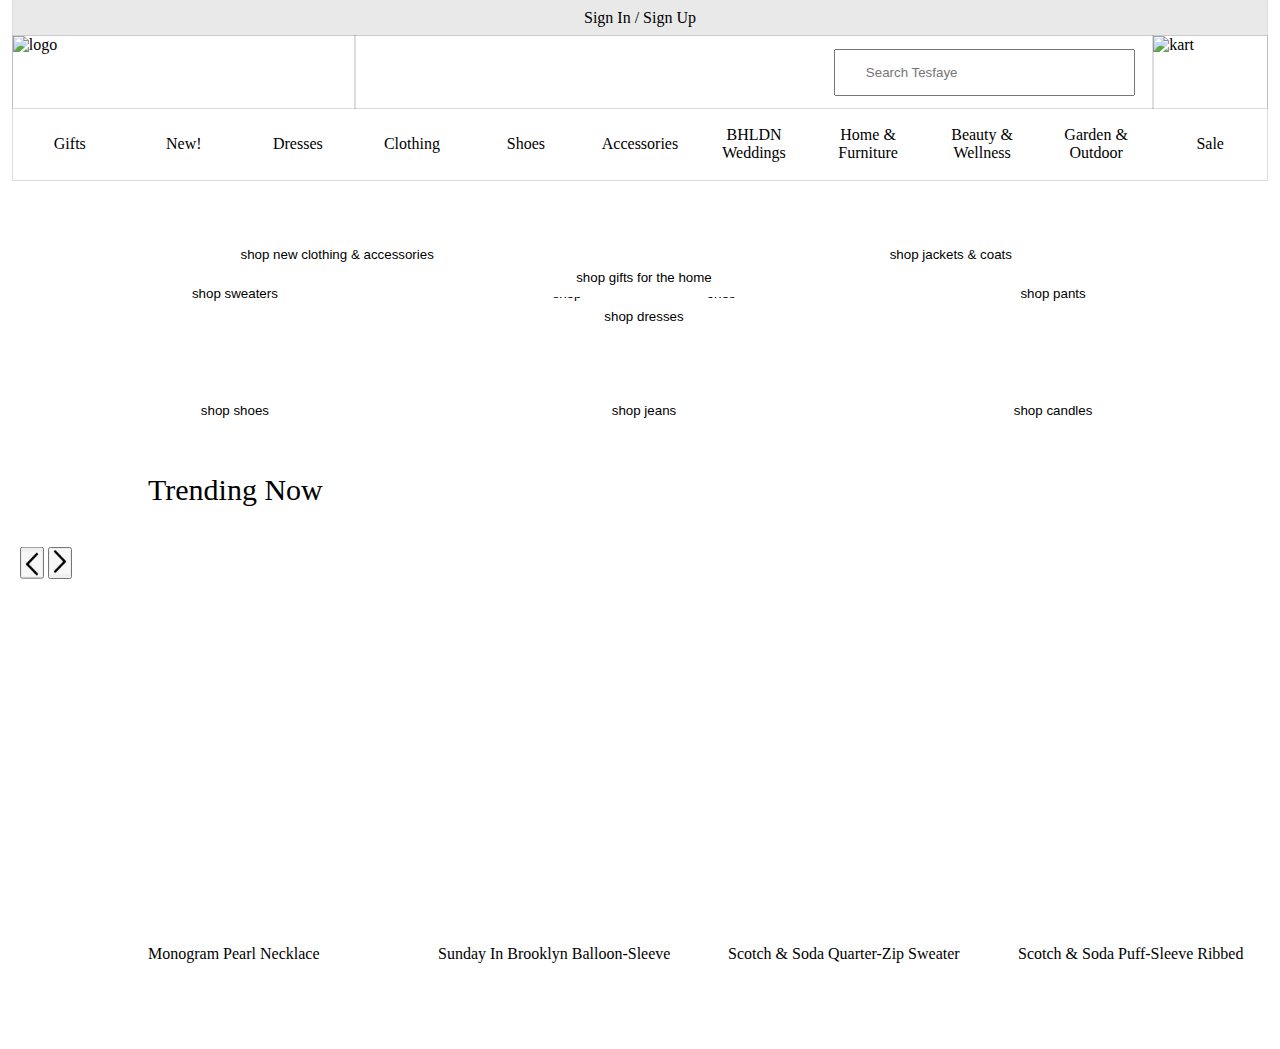
==== index.html @ 13584d9b "Merge pull request #12 from Jishnuraj2001/day-2" ====
<!DOCTYPE html>
<html lang="en">
<head>
    <meta charset="UTF-8">
    <meta http-equiv="X-UA-Compatible" content="IE=edge">
    <meta name="viewport" content="width=device-width, initial-scale=1.0">
    <title>Tesfaye</title>
    <link rel="stylesheet" href="index.css">
</head>
<body>
    <div id="navbar">
        <div>
            <a href="">Sign In / Sign Up</a>
        </div>
        <div>
            <img width="100%" height="100%" src="https://drive.google.com/uc?export=view&id=1G1eBAAX1n5IZB420rXUl9thFsPp1Zklp" alt="logo">
        </div>
        <div>
                <input type="text" placeholder="Search Tesfaye">
        </div>
        <div>
            <img width="100%" height="100%" src="https://media.istockphoto.com/id/868482206/vector/shopping-bag-icon.jpg?s=612x612&w=0&k=20&c=R2O9rX1HxPkz3pvzRe2T0nY0Ko_SECNloAWm6AMk8n4=" alt="kart">
        </div>
        <div>
            <a href="">Gifts</a>
        </div>
        <div>
            <a href="">New!</a>
        </div>
        <div>
            <a href="">Dresses</a>
        </div>
        <div>
            <a href="">Clothing</a>
        </div>
        <div>
            <a href="">Shoes</a>
        </div>
        <div>
            <a href="">Accessories</a>
        </div>
        <div>
            <a href="">BHLDN Weddings</a>
        </div>
        <div>
            <a href="">Home & Furniture</a>
        </div>
        <div>
            <a href="">Beauty & Wellness</a>
        </div>
        <div>
            <a href="">Garden & Outdoor</a>
        </div>
        <div>
            <a href="">Sale</a>
        </div>
    </div>

    <div id="set1">
        <div>
            <img width="100%" src="https://images.ctfassets.net/5de70he6op10/66gBHQY9rlKtf5IItLdMCa/eb48274717871eb64ba75900e042218f/LS_M0_Banner_a.jpg?w=630&q=80&fm=webp" alt="">
        </div>
        <div>
            <img width="100%" src="https://images.ctfassets.net/5de70he6op10/7FtJ5t3fiV8RM8Q80ufmqS/4b8d59935ecd871b8f0b1055665bbe09/LS_M0_Banner_b.jpg?w=630&q=80&fm=webp" alt="">
        </div>
        <div>
            <img width="100%" src="https://images.ctfassets.net/5de70he6op10/6Rg6bbVw5EcY8ZFGylD3Lt/52e96081fac4772cbd0e5aabda58219a/LS_M0_Banner_c.jpg?w=630&q=80&fm=webp" alt="">
        </div>
        <div>
            <img width="100%" src="https://images.ctfassets.net/5de70he6op10/2jP2GsJVfSqC66yrxJJPOX/a4b3ecfc7c2a6de75aa10b764c9cfe9f/LS_M0_Banner_d.jpg?w=630&q=80&fm=webp" alt="">
        </div>
    </div>

    <div id="set2">
        <div>
            <img width="100%" src="https://images.ctfassets.net/5de70he6op10/iMM14RuhLCVUGYVmrKvc9/b97a6a1d371ca72bbc1ae9aaf4a11f26/LS_M1a.jpg?w=1302&q=80&fm=webp" alt="">
            <button>shop new clothing & accessories</button>
        </div>
        <div>
            <img width="100%" src="https://images.ctfassets.net/5de70he6op10/6pgHrENVmjeLfmWwwGZuiG/7087546a3b3529f4de0de0ccedca384e/LS_M1b.jpg?w=1302&q=80&fm=webp" alt="">
            <button>shop jackets & coats</button>
        </div>
    </div>

    <div id="set3">
        <div>
            <img width="100%" src="https://images.ctfassets.net/5de70he6op10/3w8rGkLqypJyMI94W5jAz6/b1a47476e9fa52841b06bcbf50e8c337/LS_M2a.jpg?w=856&q=80&fm=webp" alt="">
            <button>shop sweaters</button>
        </div>
        <div>
            <img width="100%" src="https://images.ctfassets.net/5de70he6op10/4dc0UZzh9jWMuJPdVGcr2v/8a7ace4023132337f5e9a81d4ac819f4/LS_M2b.jpg?w=856&q=80&fm=webp" alt="">
            <button>shop cold-weather accessories</button>
        </div>
        <div>
            <img width="100%" src="https://images.ctfassets.net/5de70he6op10/28WqNdcNbssmLjzWncssjE/a9ef1a745783404fb8f054796735b3b1/LS_M2c.jpg?w=856&q=80&fm=webp" alt="">
            <button>shop pants</button>
        </div>
    </div>

    <div id="set4">
        <img width="100%" src="https://images.ctfassets.net/5de70he6op10/sElVOkh1LlYRV8lFchscj/3fa66885dac24294a26ad182591b8639/ALiving_HPG_LS_01-1.jpg?w=2640&q=80&fm=webp" alt="">
        <button>shop gifts for the home</button>
    </div>

    <div id="set5">
        <img width="100%" src="https://images.ctfassets.net/5de70he6op10/6YcDf5MI12J4gw9cOaz9WP/70f858a9574c2e0ff43b2b7bdc6e61af/LS_M4.jpg?w=2641&q=80&fm=webp" alt="">
        <button>shop dresses</button>
    </div>


    <div id="set6">
        <div>
            <img width="100%" src="https://images.ctfassets.net/5de70he6op10/1tvJoT22ik3nvINpJ5aFDI/232f2d65245506153bed409796be797a/RR_Shoes.jpg?w=856&q=80&fm=webp" alt="">
            <button>shop shoes</button>
        </div>
        <div>
            <img width="100%" src="https://images.ctfassets.net/5de70he6op10/598MH2NP5s3cLDQ8UiNbSG/d1668680dd51f4addac5834086b03d64/RR_Jeans.jpg?w=856&q=80&fm=webp" alt="">
            <button>shop jeans</button>
        </div>
        <div>
            <img width="100%" src="https://images.ctfassets.net/5de70he6op10/6gih0n8sL6Nei296yMBw1g/8b3197b8943cd443c792f1d6458b3007/RR_Candles.jpg?w=856&q=80&fm=webp" alt="">
            <button>shop candles</button>
        </div>
    </div>






    <section class="product">
        <h2 class="product-category">Trending Now</h2>
        <button class="pre-btn"><img width="20px" src="[data-uri]" alt=""></button>
        <button class="nxt-btn"><img width="20px" src="[data-uri]" alt=""></button>

        <div class="product-box">
            <div class="product-card">
                <div class="product-image">
                    <img src="https://images.urbndata.com/is/image/Anthropologie/80283526_901_b10?$an-category$&qlt=80&fit=constrain" alt="">
                </div>
                <div class="product-info">
                    <p class="product-des">Monogram Pearl Necklace</p>
                </div>
            </div>
            <div class="product-card">
                <div class="product-image">
                    <img src="https://images.urbndata.com/is/image/Anthropologie/4130257230059_001_b2?$an-category$&qlt=80&fit=constrain" alt="">
                </div>
                <div class="product-info">
                    <p class="product-des">Sunday in Brooklyn Balloon-Sleeve Mini Dress</p>
                </div>
            </div>
            <div class="product-card">
                <div class="product-image">
                    <img src="https://images.urbndata.com/is/image/Anthropologie/4114218810053_066_b2?$an-category$&qlt=80&fit=constrain" alt="">
                </div>
                <div class="product-info">
                    <p class="product-des">Scotch & Soda Quarter-Zip Sweater</p>
                </div>
            </div>
            <div class="product-card">
                <div class="product-image">
                    <img src="https://images.urbndata.com/is/image/Anthropologie/4114218810054_081_b2?$an-category$&qlt=80&fit=constrain" alt="">
                </div>
                <div class="product-info">
                    <p class="product-des">Scotch & Soda Puff-Sleeve Ribbed Sweater</p>
                </div>
            </div>
            <div class="product-card">
                <div class="product-image">
                    <img src="https://images.urbndata.com/is/image/Anthropologie/57064271_001_b2?$a15-pdp-detail-shot$&fit=constrain&fmt=webp&qlt=80&wid=720" class="product-thumb" alt="">
                </div>
                <div class="product-info">
                    <p class="product-des">Veja V-10 Sneakers</p>
                </div>
            </div>
            <div class="product-card">
                <div class="product-image">
                    <img src="https://images.urbndata.com/is/image/Anthropologie/37405149_005_b?$a15-pdp-detail-shot$&fit=constrain&fmt=webp&qlt=80&wid=720" class="product-thumb" alt="">
                </div>
                <div class="product-info">
                    <p class="product-des">Outremer Mini Eau De Toilette</p>
                </div>
            </div>
            <div class="product-card">
                <div class="product-image">
                    <img src="https://images.urbndata.com/is/image/Anthropologie/55096762_070_a?$a15-pdp-detail-shot$&fit=constrain&fmt=webp&qlt=80&wid=720" class="product-thumb" alt="">
                </div>
                <div class="product-info">
                    <p class="product-des">Astria Hairpin Set</p>
                </div>
            </div>
            <div class="product-card">
                <div class="product-image">
                    <img src="https://images.urbndata.com/is/image/Anthropologie/68711159_070_b2?$a15-pdp-detail-shot$&fit=constrain&fmt=webp&qlt=80&wid=720" class="product-thumb" alt="">
                </div>
                <div class="product-info">
                    <p class="product-des">Zhuu Beaded and Pearl Tassel Bag</p>
                </div>
            </div>
            <div class="product-card">
                <div class="product-image">
                    <img src="https://images.urbndata.com/is/image/Anthropologie/4111929840001_041_b14?$a15-pdp-detail-shot$&fit=constrain&fmt=webp&qlt=80&wid=720" class="product-thumb" alt="">
                </div>
                <div class="product-info">
                    <p class="product-des">Favorite Daughter Collegiate Sweatshirt</p>
                </div>
            </div>
            <div class="product-card">
                <div class="product-image">
                    <img src="https://images.urbndata.com/is/image/Anthropologie/4130572540020_066_b?$a15-pdp-detail-shot$&fit=constrain&fmt=webp&qlt=80&wid=720" class="product-thumb" alt="">
                </div>
                <div class="product-info">
                    <p class="product-des">Maeve Organza Bow-Neck Mini Dress</p>
                </div>
            </div>
        </div>

        
    </section>







    
</body>
</html>
<script src="index.js"></script>
---- index.css ----
*{
    margin:0px;
    padding:0px;
}


/* navbar styling part ----------------------------------------------------------------------------------*/

#navbar{
    width:98vw;
    height:180px;
    border:none;
    box-shadow: rgba(0, 0, 0, 0.02) 0px 1px 3px 0px, rgba(27, 31, 35, 0.15) 0px 0px 0px 1px;
    margin:auto;
    display:grid;
    grid-template-columns:repeat(11,1fr);
    grid-template-rows: repeat(5,1fr);
}
#navbar>div{
    border:none;
    display: flex;
    flex-wrap: wrap;
    align-content: center;
    
    
}
#navbar>div:nth-child(1){
    grid-column-start: 1;
    grid-column-end: 12;
    grid-row-start: 1;
    grid-row-end: 2;
    background-color:rgb(233, 233, 233);
   display: flex;
   justify-content: end;
}
#navbar>div:nth-child(2){
    grid-column-start: 1;
    grid-column-end: 4;
    grid-row-start: 2;
    grid-row-end: 4;
    box-shadow: rgba(0, 0, 0, 0.02) 0px 1px 3px 0px, rgba(27, 31, 35, 0.15) 0px 0px 0px 1px;
}


#navbar>div:nth-child(3){
    grid-column-start: 4;
    grid-column-end: 11;
    grid-row-start: 2;
    grid-row-end: 4;
    box-shadow: rgba(0, 0, 0, 0.02) 0px 1px 3px 0px, rgba(27, 31, 35, 0.15) 0px 0px 0px 1px;
}
#navbar>div:nth-child(4){
    grid-column-start: 11;
    grid-column-end: 12;
    grid-row-start: 2;
    grid-row-end: 4;
    box-shadow: rgba(0, 0, 0, 0.02) 0px 1px 3px 0px, rgba(27, 31, 35, 0.15) 0px 0px 0px 1px;
}
#navbar>div:nth-child(5){
    grid-column-start: 1;
    grid-column-end: 2;
    grid-row-start: 4;
    grid-row-end: 6;
}
#navbar>div:nth-child(6){
    grid-column-start: 2;
    grid-column-end: 3;
    grid-row-start: 4;
    grid-row-end: 6;
}
#navbar>div:nth-child(7){
    grid-column-start: 3;
    grid-column-end: 4;
    grid-row-start: 4;
    grid-row-end: 6;
}
#navbar>div:nth-child(8){
    grid-column-start: 4;
    grid-column-end: 5;
    grid-row-start: 4;
    grid-row-end: 6;
}
#navbar>div:nth-child(9){
    grid-column-start: 5;
    grid-column-end: 6;
    grid-row-start: 4;
    grid-row-end: 6;
}
#navbar>div:nth-child(10){
    grid-column-start: 6;
    grid-column-end: 7;
    grid-row-start: 4;
    grid-row-end: 6;
}
#navbar>div:nth-child(11){
    grid-column-start: 7;
    grid-column-end: 8;
    grid-row-start: 4;
    grid-row-end: 6;
}
#navbar>div:nth-child(12){
    grid-column-start: 8;
    grid-column-end: 9;
    grid-row-start: 4;
    grid-row-end: 6;
}
#navbar>div:nth-child(13){
    grid-column-start: 9;
    grid-column-end: 10;
    grid-row-start: 4;
    grid-row-end: 6;
}
#navbar>div:nth-child(14){
    grid-column-start: 10;
    grid-column-end: 11;
    grid-row-start: 4;
    grid-row-end: 6;
}
#navbar>div:nth-child(15){
    grid-column-start: 11;
    grid-column-end: 12;
    grid-row-start: 4;
    grid-row-end: 6;
}

#navbar>div>a{
   margin:auto;
    text-align: center;  
    color:black;
    text-decoration: none;
}
#navbar>div>a:hover{
    color:rgb(231, 114, 114);
}

#navbar>div>input{
    padding:14px 30px;
    padding-right:90px;
    margin-left: 60%;
}


/* body part---------------------------------------------------------*/
#set1{
    width:94vw;
    height:auto;
    margin:30px auto;
    display:flex;
    justify-content: space-between;

}
#set1>div{
    width:24%;
}

#set2{
    width:94vw;
    margin:auto;
    height:auto;
    display:flex;
    justify-content: space-between;

}
#set2>div{
    width:49%;
}

#set2>div>button{
    position: relative;
    top: -10%;
    left: 50%;
    transform: translate(-50%, -50%);
    background-color: white;
    color: black;
    padding: 12px 24px;
    border: none;
    cursor: pointer;
  }

  #set3{
    width:94vw;
    margin:auto;
    height:auto;
    display:flex;
    justify-content: space-between;
}
#set3>div{
    width:32%;
}
#set3>div>button{
    position: relative;
    top: -10%;
    left: 50%;
    transform: translate(-50%, -50%);
    background-color: white;
    color: black;
    padding: 12px 24px;
    border: none;
    cursor: pointer;
  }

  #set4{
    width:94vw;
    margin:auto;
    height:auto;
  }
  #set4>button{
    position:relative;
    top:  10%;
    left: 50%;
    transform: translate(-50%, -200%);
    background-color: white;
    color: black;
    padding: 12px 24px;
    border: none;
    cursor: pointer;
  }

  #set5{
    width:94vw;
    margin:auto;
    height:auto;
  }
  #set5>button{
    position:relative;
    top:  10%;
    left: 50%;
    transform: translate(-50%, -200%);
    background-color: white;
    color: black;
    padding: 12px 24px;
    border: none;
    cursor: pointer;
  }


  #set6{
    width:94vw;
    margin:auto;
    height:auto;
    display:flex;
    justify-content: space-between;
}
#set6>div{
    width:32%;
}
#set6>div>button{
    position: relative;
    top: -10%;
    left: 50%; 
    transform: translate(-50%, -50%);
    background-color: white;
    color: black;
    padding: 12px 24px;
    border: none;
    cursor: pointer;
  }




.product{
    position:relative;
    overflow:hidden;
    padding:20px;
}
.product-category{
    padding:0 10vw;
    font-size:30px;
    font-weight:500;
    margin-bottom: 40px;
    text-transform: capitalize;
}
.product-box{
    padding:0 10vw;
    display:flex;
    overflow-x: auto;
    scroll-behavior: smooth;
}
.product-box::-webkit-scrollbar{
    display:none;
}
.product-card{
    flex:0 0 auto;
    width:250px;
    height:450px;
    margin-right: 40px;
}

.product-image{
    position:relative;
    width:100%;
    height:350px;
    overflow:hidden;
}
.product-thumb{
    width:100%;
    height:100%;
    object-fit: cover;
}
.product-info{
    width:100%;
    height:100%;
    padding-top:10px;
}
.product-des{
    width:100%;
    height:20px;
    line-height:20px;
    overflow:hidden;
    /* opacity:0.5; */
    text-transform: capitalize;
    margin:5px 0;
}
pre-btn,nxt-btn{
    border:none;
    width:10vw;
    height:100%;
    position:absolute;
    top:0;
    display: flex;
    justify-content:center;
    align-items: center;
    cursor:pointer;
    z-index: 9;
}
.pre-btn{
    left:0;
    transform: rotate(180deg);
}
.nxt-btn{
    right:0;

}
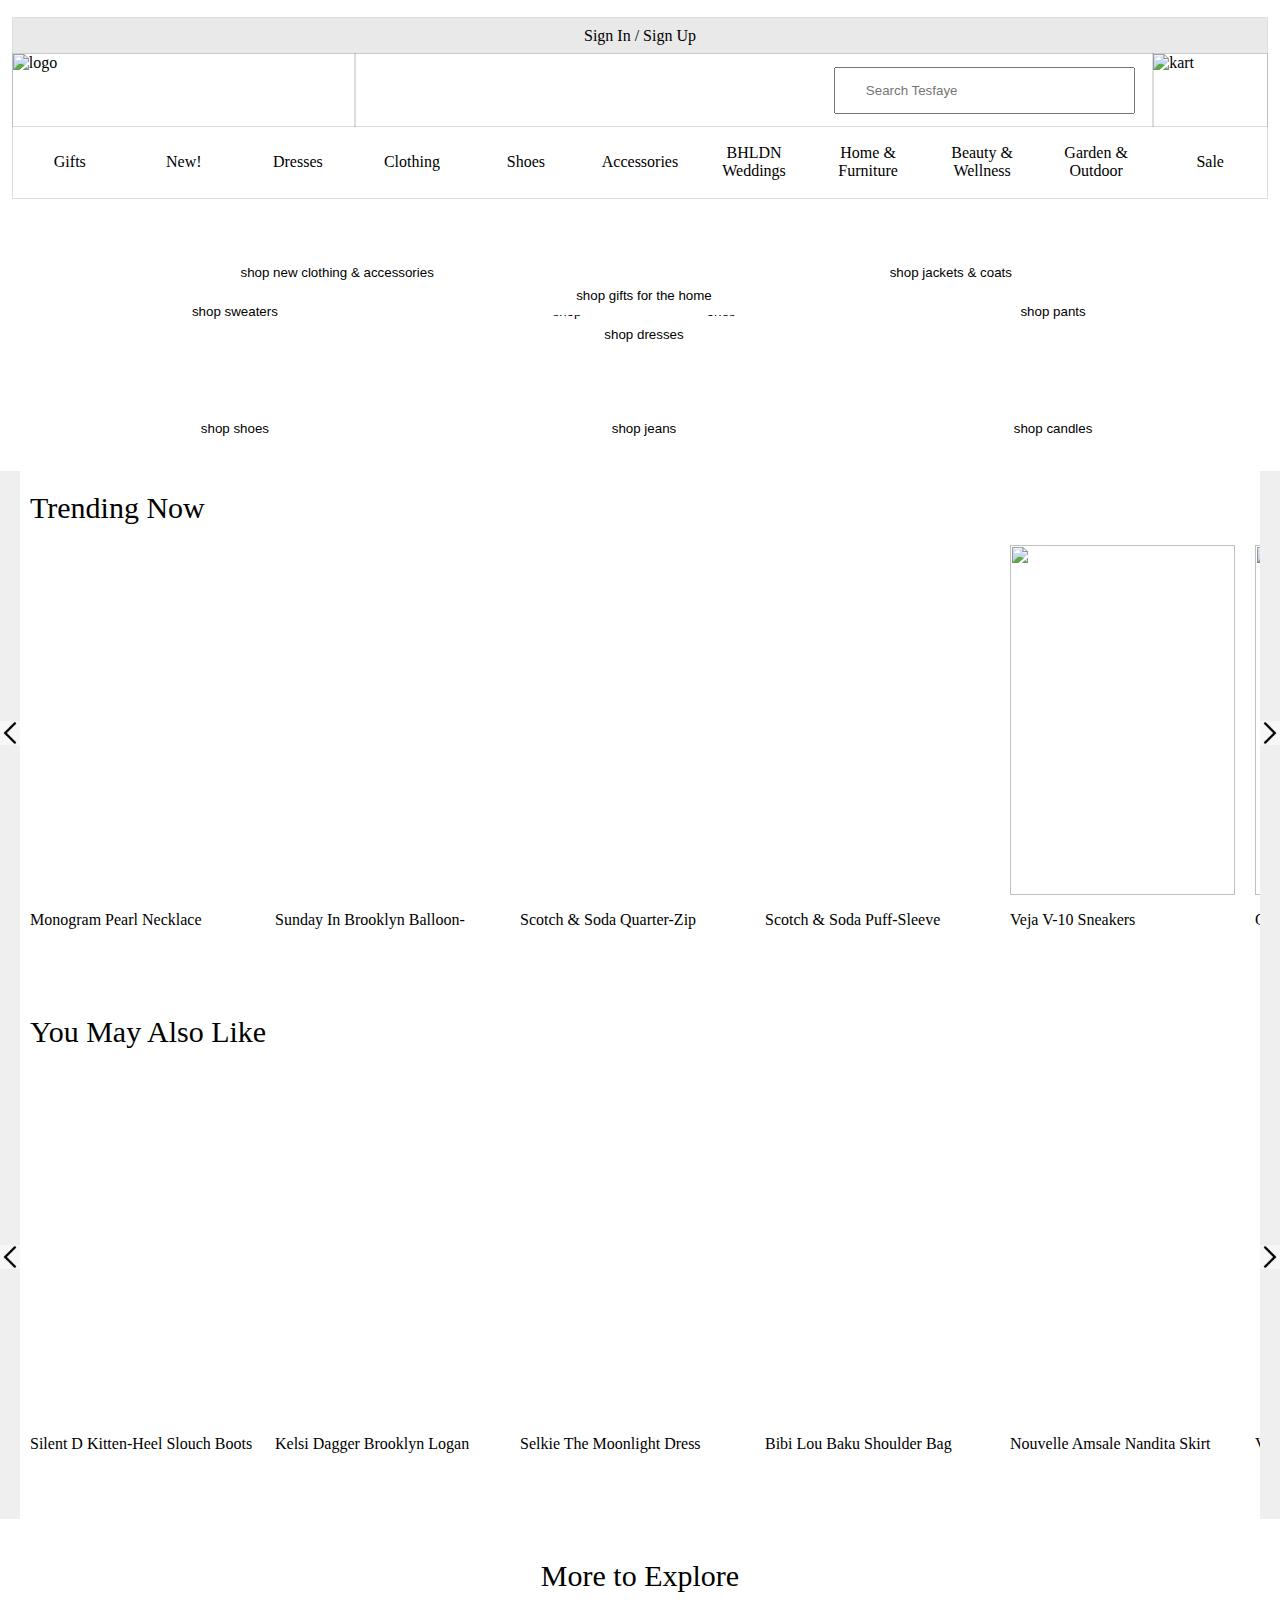
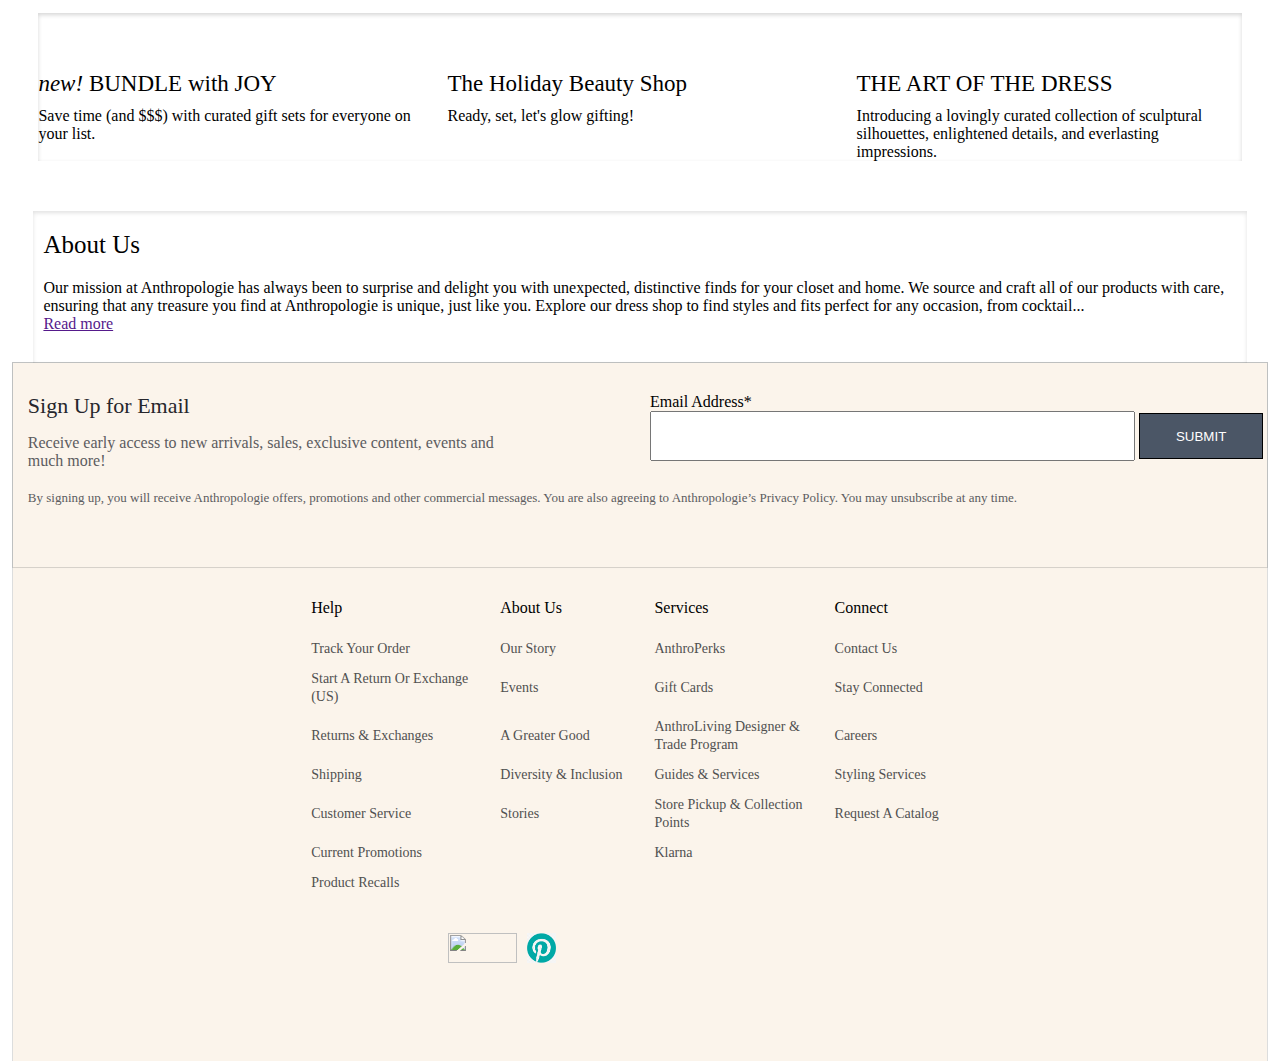
==== commit f476184e: "Merge pull request #14 from Jishnuraj2001/day-4" ====
--- a/index.html
+++ b/index.html
@@ -8,6 +8,11 @@
     <link rel="stylesheet" href="index.css">
 </head>
 <body>
+    <div id="toplongimg">
+        <a href=""><img width="100%" src="https://images.ctfassets.net/5de70he6op10/73vpJWzKmWO1fT2HwJ3p4B/37ec341ff71bacf6a5e4c2077953f765/Nov22_30Off_SOS_PrimaryBanner_LS_ThisWeekendOnly.jpg" alt=""></a>
+    </div>
+
+
     <div id="navbar">
         <div>
             <a href="">Sign In / Sign Up</a>
@@ -21,40 +26,466 @@
         <div>
             <img width="100%" height="100%" src="https://media.istockphoto.com/id/868482206/vector/shopping-bag-icon.jpg?s=612x612&w=0&k=20&c=R2O9rX1HxPkz3pvzRe2T0nY0Ko_SECNloAWm6AMk8n4=" alt="kart">
         </div>
-        <div>
-            <a href="">Gifts</a>
-        </div>
-        <div>
-            <a href="">New!</a>
-        </div>
-        <div>
-            <a href="">Dresses</a>
-        </div>
-        <div>
-            <a href="">Clothing</a>
-        </div>
-        <div>
-            <a href="">Shoes</a>
-        </div>
-        <div>
-            <a href="">Accessories</a>
-        </div>
-        <div>
-            <a href="">BHLDN Weddings</a>
-        </div>
-        <div>
-            <a href="">Home & Furniture</a>
-        </div>
-        <div>
-            <a href="">Beauty & Wellness</a>
-        </div>
-        <div>
-            <a href="">Garden & Outdoor</a>
-        </div>
-        <div>
-            <a href="">Sale</a>
-        </div>
-    </div>
+
+        <div class="displaytable">
+            <a href="dress.html">Gifts</a>
+            <div class="table-sub">
+              <table>
+                <thead>
+                    <tr>
+                        <th>Shop by Category</th>
+                        <th>Gifts By Price</th>
+                        <th>Featured</th>
+                    </tr>
+                </thead>
+                <tbody>
+                    <tr>
+                        <td><a href="">Explore All gifts</a></td>
+                        <td><a href="">gifts under $25</a></td>
+                        <td><a href="">the pet shop</a></td> 
+                    </tr>
+                    <tr>
+                        <td><a href="">shop All gifts</a></td>
+                        <td><a href="">gifts under $50</a></td>
+                        <td><a href="">the games shop</a></td> 
+                    </tr>
+                    <tr>
+                        <td><a href="">gifts for her</a></td>
+                        <td><a href="">gifts under $75</a></td>
+                        <td><a href="">the george &viv holiday<br>shop</a></td> 
+                    </tr>
+                    <tr>
+                        <td><a href="">candle gifts $ sets</a></td>
+                        <td><a href="">gifts under $100</a></td>
+                        <td><a href="">the one-size gift shop</a></td> 
+                    </tr>
+                    <tr>
+                        <td><a href="">holiday decor,ornaments,<br>gift wrap & more</a></td>
+                        <td><a href=""></a></td>
+                        <td><a href="">terrain Holiday gift shop</a></td> 
+                    </tr>
+                </tbody>
+              </table>
+            </div>
+        </div>
+
+        <div class="displaytable">
+            <a href="dress.html">New!</a>
+            <div class="table-sub">
+                <table>
+                  <thead>
+                      <tr>
+                          <th>Shop by Category</th>
+                          <th>Featured</th>
+                      </tr>
+                  </thead>
+                  <tbody>
+                      <tr>
+                          <td><a href="">accessories</a></td>
+                          <td><a href="">the holiday 2022 collection</a></td> 
+                      </tr>
+                      <tr>
+                          <td><a href="">beauty & wellness</a></td>
+                          <td><a href="">new tody: clothing &<br>accessoris</a></td>
+                      </tr>
+                      <tr>
+                          <td><a href="">clothing</a></td>
+                          <td><a href="">trending:metallic & shine</a></td>
+                      </tr>
+                      <tr>
+                          <td><a href="">dresses</a></td>
+                          <td><a href="">the velvet shop</a></td>
+                      </tr>
+                      <tr>
+                          <td><a href="">home & furniture</a></td>
+                          <td><a href="">Matilda Goad & Co.</a></td>
+                      </tr>
+                      <tr>
+                        <td><a href="">jewelry</a></td>
+                        <td><a href="">set the scene: thanksgiving</a></td>
+                    </tr>
+                    <tr>
+                        <td><a href="">petites</a></td>
+                        <td><a href="">house of hackney</a></td>
+                    </tr>
+                    <tr>
+                        <td><a href="">plus</a></td>
+                        <td><a href="">the cozy adventure shop</a></td>
+                    </tr>
+                    <tr>
+                        <td><a href="">shoes</a></td>
+                        <td><a href=""></a></td>
+                    </tr>
+                    <tr>
+                        <td><a href="">BHLDN wedding</a></td>
+                        <td><a href=""></a></td>
+                    </tr>
+                  </tbody>
+                </table>
+              </div>
+        </div>
+
+        <div class="displaytable">
+            <a href="dress.html">Dresses</a>
+            <div class="table-sub">
+                <table>
+                  <thead>
+                      <tr>
+                          <th>Shop by Category</th>
+                          <th></th>
+                          <th>Featured Shops</th>
+                      </tr>
+                  </thead>
+                  <tbody>
+                      <tr>
+                          <td><a href="">shop all dresses</a></td>
+                          <td><a href="">mini & tunic dresses</a></td>
+                          <td><a href="">velvet dresses</a></td> 
+                      </tr>
+                      <tr>
+                          <td><a href="">new!</a></td>
+                          <td><a href="">midi dresses</a></td>
+                          <td><a href="">trending:tulle</a></td> 
+                      </tr>
+                      <tr>
+                          <td><a href="">top rated dresses</a></td>
+                          <td><a href="">petite dresses</a></td>
+                          <td><a href="">little black dresses</a></td> 
+                      </tr>
+                      <tr>
+                          <td><a href="">occasion & party dresses</a></td>
+                          <td><a href="">plus dresses</a></td>
+                          <td><a href="">little white dresses</a></td> 
+                      </tr>
+                      <tr>
+                          <td><a href="">lounge & casual dresses</a></td>
+                          <td><a href="">wedding guest dresses</a></td>
+                          <td><a href=""></a></td> 
+                      </tr>
+                      <tr>
+                        <td><a href="">formal dresses</a></td>
+                        <td><a href="">BHLDN weddings</a></td>
+                        <td><a href=""></a></td> 
+                    </tr>
+                    <tr>
+                        <td><a href="">maxi dresses</a></td>
+                        <td><a href=""></a></td>
+                        <td><a href=""></a></td> 
+                    </tr>
+                  </tbody>
+                </table>
+              </div>
+        </div>
+
+        <div class="displaytable">
+            <a href="dress.html">Clothing</a>
+            <div class="table-sub">
+                <table>
+                  <thead>
+                      <tr>
+                          <th>Shop by Category</th>
+                          <th></th>
+                          <th>Featured</th>
+                          <th>Explore Sweaters</th>
+                      </tr>
+                  </thead>
+                  <tbody>
+                      <tr>
+                          <td><a href="">shop all clothings</a></td>
+                          <td><a href="">kimonos & kaftans</a></td>
+                          <td><a href="">the holiday party shop</a></td> 
+                          <td><a href="">pullover sweaters</a></td>
+                      </tr>
+                      <tr>
+                          <td><a href="">new!</a></td>
+                          <td><a href="">loungwear</a></td>
+                          <td><a href="">trending: metallic & shine</a></td> 
+                          <td><a href="">cardigans</a></td>
+                      </tr>
+                      <tr>
+                          <td><a href="">top rated</a></td>
+                          <td><a href="">pants</a></td>
+                          <td><a href="">the velvet shop</a></td> 
+                          <td><a href="">statement sweaters</a></td>
+                      </tr>
+                      <tr>
+                          <td><a href="">activewear</a></td>
+                          <td><a href="">petites</a></td>
+                          <td><a href="">trending: faux leather</a></td> 
+                          <td><a href="">cashmere sweaters</a></td>
+                      </tr>
+                      <tr>
+                          <td><a href="">blazers</a></td>
+                          <td><a href="">plus</a></td>
+                          <td><a href="">trending: corduroy</a></td> 
+                          <td><a href="">turtleneck sweaters</a></td>
+                      </tr>
+                      <tr>
+                        <td><a href="">dresses</a></td>
+                        <td><a href="">shorts</a></td>
+                        <td><a href="">the cozy adventure shop</a></td> 
+                        <td><a href="">sweaters under $100</a></td>
+                    </tr>
+                    <tr>
+                        <td><a href="">gateway & resort wear</a></td>
+                        <td><a href="">skirts</a></td>
+                        <td><a href=""></a></td> 
+                        <td><a href="">petite sweaters</a></td>
+                    </tr>
+                    <tr>
+                        <td><a href="">inimatees & lingerie</a></td>
+                        <td><a href="">sleepwear & robes</a></td>
+                        <td><a href=""></a></td> 
+                        <td><a href="">plus sweaters</a></td>
+                    </tr>
+                    <tr>
+                        <td><a href="">jackets & coats</a></td>
+                        <td><a href="">sweaters</a></td>
+                        <td><a href=""></a></td> 
+                        <td><a href=""></a></td>
+                    </tr>
+                    <tr>
+                        <td><a href="">jeans</a></td>
+                        <td><a href="">swimwear</a></td>
+                        <td><a href=""></a></td> 
+                        <td><a href=""></a></td>
+                    </tr>
+                    <tr>
+                        <td><a href="">jumpsuits</a></td>
+                        <td><a href="">tops & tees</a></td>
+                        <td><a href=""></a></td> 
+                        <td><a href=""></a></td>
+                    </tr>
+                  </tbody>
+                </table>
+              </div>
+        </div>
+
+        <div class="displaytable">
+            <a href="shoes.html">Shoes</a>
+            <div class="table-sub">
+                <table>
+                  <thead>
+                      <tr>
+                          <th>Shop by Category</th>
+                          <th></th>
+                          <th>Featured</th>
+                          <th>Brands We Love</th>
+                      </tr>
+                  </thead>
+                  <tbody>
+                      <tr>
+                          <td><a href="">shop all shoes</a></td>
+                          <td><a href="">mules & clogs</a></td>
+                          <td><a href="">embellished shoes</a></td> 
+                          <td><a href="">ON</a></td>
+                      </tr>
+                      <tr>
+                          <td><a href="">new!</a></td>
+                          <td><a href="">sandals</a></td>
+                          <td><a href="">legwear & shoes pairings</a></td> 
+                          <td><a href="">bibi lou</a></td>
+                      </tr>
+                      <tr>
+                          <td><a href="">boots & booties</a></td>
+                          <td><a href="">slippers</a></td>
+                          <td><a href="">menswear -inspired shoes</a></td> 
+                          <td><a href="">birkenstock</a></td>
+                      </tr>
+                      <tr>
+                          <td><a href="">cold weather boots</a></td>
+                          <td><a href="">sneakers</a></td>
+                          <td><a href="">party shoes</a></td> 
+                          <td><a href="">silent D</a></td>
+                      </tr>
+                      <tr>
+                          <td><a href="">flats</a></td>
+                          <td><a href="">socks & tights</a></td>
+                          <td><a href="">platform shoes</a></td> 
+                          <td><a href="">sorel</a></td>
+                      </tr>
+                      <tr>
+                        <td><a href="">heels & wedges</a></td>
+                        <td><a href=""></a></td>
+                        <td><a href="">tall & over-the-knee-boots</a></td> 
+                        <td><a href="">UGG</a></td>
+                    </tr>
+                    
+                  </tbody>
+                </table>
+              </div>
+        </div>
+
+        <div class="displaytable">
+            <a href="shoes.html">Accessories</a>
+            <div class="table-sub">
+                <table>
+                  <thead>
+                      <tr>
+                          <th>Shop by Category</th>
+                          <th></th>
+                          <th>Featured Shops</th>
+                      </tr>
+                  </thead>
+                  <tbody>
+                      <tr>
+                          <td><a href="">shop all dresses</a></td>
+                          <td><a href="">mini & tunic dresses</a></td>
+                          <td><a href="">velvet dresses</a></td> 
+                      </tr>
+                      <tr>
+                          <td><a href="">new!</a></td>
+                          <td><a href="">midi dresses</a></td>
+                          <td><a href="">trending:tulle</a></td> 
+                      </tr>
+                      <tr>
+                          <td><a href="">top rated dresses</a></td>
+                          <td><a href="">petite dresses</a></td>
+                          <td><a href="">little black dresses</a></td> 
+                      </tr>
+                      <tr>
+                          <td><a href="">occasion & party dresses</a></td>
+                          <td><a href="">plus dresses</a></td>
+                          <td><a href="">little white dresses</a></td> 
+                      </tr>
+                      <tr>
+                          <td><a href="">lounge & casual dresses</a></td>
+                          <td><a href="">wedding guest dresses</a></td>
+                          <td><a href=""></a></td> 
+                      </tr>
+                      <tr>
+                        <td><a href="">formal dresses</a></td>
+                        <td><a href="">BHLDN weddings</a></td>
+                        <td><a href=""></a></td> 
+                    </tr>
+                    <tr>
+                        <td><a href="">maxi dresses</a></td>
+                        <td><a href=""></a></td>
+                        <td><a href=""></a></td> 
+                    </tr>
+                  </tbody>
+                </table>
+              </div>
+        </div>
+
+        <div class="displaytable">
+            <a href="shoes.html">BHLDN Weddings</a>
+            <div class="table-sub">
+                <table>
+                  <thead>
+                      <tr>
+                          <th>Shop by Category</th>
+                          <th></th>
+                          <th>Featured Shops</th>
+                      </tr>
+                  </thead>
+                  <tbody>
+                      <tr>
+                          <td><a href="">shop all dresses</a></td>
+                          <td><a href="">mini & tunic dresses</a></td>
+                          <td><a href="">velvet dresses</a></td> 
+                      </tr>
+                      <tr>
+                          <td><a href="">new!</a></td>
+                          <td><a href="">midi dresses</a></td>
+                          <td><a href="">trending:tulle</a></td> 
+                      </tr>
+                      <tr>
+                          <td><a href="">top rated dresses</a></td>
+                          <td><a href="">petite dresses</a></td>
+                          <td><a href="">little black dresses</a></td> 
+                      </tr>
+                      <tr>
+                          <td><a href="">occasion & party dresses</a></td>
+                          <td><a href="">plus dresses</a></td>
+                          <td><a href="">little white dresses</a></td> 
+                      </tr>
+                      <tr>
+                          <td><a href="">lounge & casual dresses</a></td>
+                          <td><a href="">wedding guest dresses</a></td>
+                          <td><a href=""></a></td> 
+                      </tr>
+                      <tr>
+                        <td><a href="">formal dresses</a></td>
+                        <td><a href="">BHLDN weddings</a></td>
+                        <td><a href=""></a></td> 
+                    </tr>
+                    <tr>
+                        <td><a href="">maxi dresses</a></td>
+                        <td><a href=""></a></td>
+                        <td><a href=""></a></td> 
+                    </tr>
+                  </tbody>
+                </table>
+              </div>
+        </div>
+
+        <div class="displaytable">
+            <a href="shoes.html">Home & Furniture</a>
+            <div class="table-sub">
+                <table>
+                  <thead>
+                      <tr>
+                          <th>Shop by Category</th>
+                          <th></th>
+                          <th>Featured Shops</th>
+                      </tr>
+                  </thead>
+                  <tbody>
+                      <tr>
+                          <td><a href="">shop all dresses</a></td>
+                          <td><a href="">mini & tunic dresses</a></td>
+                          <td><a href="">velvet dresses</a></td> 
+                      </tr>
+                      <tr>
+                          <td><a href="">new!</a></td>
+                          <td><a href="">midi dresses</a></td>
+                          <td><a href="">trending:tulle</a></td> 
+                      </tr>
+                      <tr>
+                          <td><a href="">top rated dresses</a></td>
+                          <td><a href="">petite dresses</a></td>
+                          <td><a href="">little black dresses</a></td> 
+                      </tr>
+                      <tr>
+                          <td><a href="">occasion & party dresses</a></td>
+                          <td><a href="">plus dresses</a></td>
+                          <td><a href="">little white dresses</a></td> 
+                      </tr>
+                      <tr>
+                          <td><a href="">lounge & casual dresses</a></td>
+                          <td><a href="">wedding guest dresses</a></td>
+                          <td><a href=""></a></td> 
+                      </tr>
+                      <tr>
+                        <td><a href="">formal dresses</a></td>
+                        <td><a href="">BHLDN weddings</a></td>
+                        <td><a href=""></a></td> 
+                    </tr>
+                    <tr>
+                        <td><a href="">maxi dresses</a></td>
+                        <td><a href=""></a></td>
+                        <td><a href=""></a></td> 
+                    </tr>
+                  </tbody>
+                </table>
+              </div>
+        </div>
+
+        <div class="displaytable">
+            <a href="shoes.html">Beauty & Wellness</a>
+        </div>
+
+        <div class="displaytable">
+            <a href="shoes.html">Garden & Outdoor</a>
+        </div>
+
+        <div class="displaytable">
+            <a href="shoes.html">Sale</a>
+        </div>
+
+    </div>
+
 
     <div id="set1">
         <div>
@@ -70,6 +501,7 @@
             <img width="100%" src="https://images.ctfassets.net/5de70he6op10/2jP2GsJVfSqC66yrxJJPOX/a4b3ecfc7c2a6de75aa10b764c9cfe9f/LS_M0_Banner_d.jpg?w=630&q=80&fm=webp" alt="">
         </div>
     </div>
+
 
     <div id="set2">
         <div>
@@ -82,6 +514,7 @@
         </div>
     </div>
 
+
     <div id="set3">
         <div>
             <img width="100%" src="https://images.ctfassets.net/5de70he6op10/3w8rGkLqypJyMI94W5jAz6/b1a47476e9fa52841b06bcbf50e8c337/LS_M2a.jpg?w=856&q=80&fm=webp" alt="">
@@ -95,13 +528,16 @@
             <img width="100%" src="https://images.ctfassets.net/5de70he6op10/28WqNdcNbssmLjzWncssjE/a9ef1a745783404fb8f054796735b3b1/LS_M2c.jpg?w=856&q=80&fm=webp" alt="">
             <button>shop pants</button>
         </div>
-    </div>
+  
+    </div>
+
 
     <div id="set4">
         <img width="100%" src="https://images.ctfassets.net/5de70he6op10/sElVOkh1LlYRV8lFchscj/3fa66885dac24294a26ad182591b8639/ALiving_HPG_LS_01-1.jpg?w=2640&q=80&fm=webp" alt="">
         <button>shop gifts for the home</button>
     </div>
 
+
     <div id="set5">
         <img width="100%" src="https://images.ctfassets.net/5de70he6op10/6YcDf5MI12J4gw9cOaz9WP/70f858a9574c2e0ff43b2b7bdc6e61af/LS_M4.jpg?w=2641&q=80&fm=webp" alt="">
         <button>shop dresses</button>
@@ -122,10 +558,6 @@
             <button>shop candles</button>
         </div>
     </div>
-
-
-
-
 
 
     <section class="product">
@@ -144,7 +576,7 @@
             </div>
             <div class="product-card">
                 <div class="product-image">
-                    <img src="https://images.urbndata.com/is/image/Anthropologie/4130257230059_001_b2?$an-category$&qlt=80&fit=constrain" alt="">
+                    <img width="100%" src="https://images.urbndata.com/is/image/Anthropologie/4130257230059_001_b2?$an-category$&qlt=80&fit=constrain" alt="">
                 </div>
                 <div class="product-info">
                     <p class="product-des">Sunday in Brooklyn Balloon-Sleeve Mini Dress</p>
@@ -152,7 +584,7 @@
             </div>
             <div class="product-card">
                 <div class="product-image">
-                    <img src="https://images.urbndata.com/is/image/Anthropologie/4114218810053_066_b2?$an-category$&qlt=80&fit=constrain" alt="">
+                    <img width="100%" src="https://images.urbndata.com/is/image/Anthropologie/4114218810053_066_b2?$an-category$&qlt=80&fit=constrain" alt="">
                 </div>
                 <div class="product-info">
                     <p class="product-des">Scotch & Soda Quarter-Zip Sweater</p>
@@ -160,7 +592,7 @@
             </div>
             <div class="product-card">
                 <div class="product-image">
-                    <img src="https://images.urbndata.com/is/image/Anthropologie/4114218810054_081_b2?$an-category$&qlt=80&fit=constrain" alt="">
+                    <img width="100%" src="https://images.urbndata.com/is/image/Anthropologie/4114218810054_081_b2?$an-category$&qlt=80&fit=constrain" alt="">
                 </div>
                 <div class="product-info">
                     <p class="product-des">Scotch & Soda Puff-Sleeve Ribbed Sweater</p>
@@ -168,7 +600,7 @@
             </div>
             <div class="product-card">
                 <div class="product-image">
-                    <img src="https://images.urbndata.com/is/image/Anthropologie/57064271_001_b2?$a15-pdp-detail-shot$&fit=constrain&fmt=webp&qlt=80&wid=720" class="product-thumb" alt="">
+                    <img width="100%" src="https://images.urbndata.com/is/image/Anthropologie/57064271_001_b2?$a15-pdp-detail-shot$&fit=constrain&fmt=webp&qlt=80&wid=720" class="product-thumb" alt="">
                 </div>
                 <div class="product-info">
                     <p class="product-des">Veja V-10 Sneakers</p>
@@ -176,7 +608,7 @@
             </div>
             <div class="product-card">
                 <div class="product-image">
-                    <img src="https://images.urbndata.com/is/image/Anthropologie/37405149_005_b?$a15-pdp-detail-shot$&fit=constrain&fmt=webp&qlt=80&wid=720" class="product-thumb" alt="">
+                    <img width="100%" src="https://images.urbndata.com/is/image/Anthropologie/37405149_005_b?$a15-pdp-detail-shot$&fit=constrain&fmt=webp&qlt=80&wid=720" class="product-thumb" alt="">
                 </div>
                 <div class="product-info">
                     <p class="product-des">Outremer Mini Eau De Toilette</p>
@@ -184,7 +616,7 @@
             </div>
             <div class="product-card">
                 <div class="product-image">
-                    <img src="https://images.urbndata.com/is/image/Anthropologie/55096762_070_a?$a15-pdp-detail-shot$&fit=constrain&fmt=webp&qlt=80&wid=720" class="product-thumb" alt="">
+                    <img width="100%" src="https://images.urbndata.com/is/image/Anthropologie/55096762_070_a?$a15-pdp-detail-shot$&fit=constrain&fmt=webp&qlt=80&wid=720" class="product-thumb" alt="">
                 </div>
                 <div class="product-info">
                     <p class="product-des">Astria Hairpin Set</p>
@@ -192,7 +624,7 @@
             </div>
             <div class="product-card">
                 <div class="product-image">
-                    <img src="https://images.urbndata.com/is/image/Anthropologie/68711159_070_b2?$a15-pdp-detail-shot$&fit=constrain&fmt=webp&qlt=80&wid=720" class="product-thumb" alt="">
+                    <img width="100%" src="https://images.urbndata.com/is/image/Anthropologie/68711159_070_b2?$a15-pdp-detail-shot$&fit=constrain&fmt=webp&qlt=80&wid=720" class="product-thumb" alt="">
                 </div>
                 <div class="product-info">
                     <p class="product-des">Zhuu Beaded and Pearl Tassel Bag</p>
@@ -200,7 +632,7 @@
             </div>
             <div class="product-card">
                 <div class="product-image">
-                    <img src="https://images.urbndata.com/is/image/Anthropologie/4111929840001_041_b14?$a15-pdp-detail-shot$&fit=constrain&fmt=webp&qlt=80&wid=720" class="product-thumb" alt="">
+                    <img width="100%" src="https://images.urbndata.com/is/image/Anthropologie/4111929840001_041_b14?$a15-pdp-detail-shot$&fit=constrain&fmt=webp&qlt=80&wid=720" class="product-thumb" alt="">
                 </div>
                 <div class="product-info">
                     <p class="product-des">Favorite Daughter Collegiate Sweatshirt</p>
@@ -208,24 +640,243 @@
             </div>
             <div class="product-card">
                 <div class="product-image">
-                    <img src="https://images.urbndata.com/is/image/Anthropologie/4130572540020_066_b?$a15-pdp-detail-shot$&fit=constrain&fmt=webp&qlt=80&wid=720" class="product-thumb" alt="">
+                    <img width="100%" src="https://images.urbndata.com/is/image/Anthropologie/4130572540020_066_b?$a15-pdp-detail-shot$&fit=constrain&fmt=webp&qlt=80&wid=720" class="product-thumb" alt="">
                 </div>
                 <div class="product-info">
                     <p class="product-des">Maeve Organza Bow-Neck Mini Dress</p>
                 </div>
             </div>
         </div>
-
+    </section>
+
+
+    <section class="product">
+        <h2 class="product-category">You May Also Like</h2>
+        <button class="pre-btn"><img width="20px" src="[data-uri]" alt=""></button>
+        <button class="nxt-btn"><img width="20px" src="[data-uri]" alt=""></button>
+
+        <div class="product-box">
+            <div class="product-card">
+                <div class="product-image">
+                    <img width="100%" src="https://images.urbndata.com/is/image/Anthropologie/53108122_029_b2?$a15-pdp-detail-shot$&fit=constrain&fmt=webp&qlt=80&wid=720" alt="">
+                </div>
+                <div class="product-info">
+                    <p class="product-des">Silent D Kitten-Heel Slouch Boots</p>
+                </div>
+            </div>
+            <div class="product-card">
+                <div class="product-image">
+                    <img width="100%" src="https://images.urbndata.com/is/image/Anthropologie/63063689_020_b?$a15-pdp-detail-shot$&fit=constrain&fmt=webp&qlt=80&wid=720" alt="">
+                </div>
+                <div class="product-info">
+                    <p class="product-des">Kelsi Dagger Brooklyn Logan Over-The-Knee Boots</p>
+                </div>
+            </div>
+            <div class="product-card">
+                <div class="product-image">
+                    <img width="100%" src="https://images.urbndata.com/is/image/Anthropologie/4130729390014_052_b?$a15-pdp-detail-shot$&fit=constrain&fmt=webp&qlt=80&wid=540" alt="">
+                </div>
+                <div class="product-info">
+                    <p class="product-des">Selkie The Moonlight Dress</p>
+                </div>
+            </div>
+            <div class="product-card">
+                <div class="product-image">
+                    <img width="100%" src="https://images.urbndata.com/is/image/Anthropologie/79046173_007_b14?$a15-pdp-detail-shot$&fit=constrain&fmt=webp&qlt=80&wid=540" alt="">
+                </div>
+                <div class="product-info">
+                    <p class="product-des">Bibi Lou Baku Shoulder Bag</p>
+                </div>
+            </div>
+            <div class="product-card">
+                <div class="product-image">
+                    <img width="100%" src="https://images.urbndata.com/is/image/Anthropologie/59360651_011_b1?$a15-pdp-detail-shot$&fit=constrain&fmt=webp&qlt=80&wid=540" alt="">
+                </div>
+                <div class="product-info">
+                    <p class="product-des">Nouvelle Amsale Nandita Skirt</p>
+                </div>
+            </div>
+            <div class="product-card">
+                <div class="product-image">
+                    <img width="100%" src="https://images.urbndata.com/is/image/Anthropologie/60288503_011_b?$a15-pdp-detail-shot$&fit=constrain&fmt=webp&qlt=80&wid=540" alt="">
+                </div>
+                <div class="product-info">
+                    <p class="product-des">Varley Vine Half-Zip Pullover</p>
+                </div>
+            </div>
+            <div class="product-card">
+                <div class="product-image">
+                    <img width="100%"  src="https://images.urbndata.com/is/image/Anthropologie/79312690_001_b?$a15-pdp-detail-shot$&fit=constrain&fmt=webp&qlt=80&wid=540"  alt="">
+                </div>
+                <div class="product-info">
+                    <p class="product-des">'47 LA Baseball Cap</p>
+                </div>
+            </div>
+            <div class="product-card">
+                <div class="product-image">
+                    <img width="100%" src="https://images.urbndata.com/is/image/Anthropologie/48192793_100_b?$a15-pdp-detail-shot$&fit=constrain&fmt=webp&qlt=80&wid=540" alt="">
+                </div>
+                <div class="product-info">
+                    <p class="product-des">Raindrop Glass Ornaments</p>
+                </div>
+            </div>
+            <div class="product-card">
+                <div class="product-image">
+                    <img width="100%" src="https://images.urbndata.com/is/image/Anthropologie/62319983_050_b10?$a15-pdp-detail-shot$&fit=constrain&fmt=webp&qlt=80&wid=540" alt="">
+                </div>
+                <div class="product-info">
+                    <p class="product-des">Delaney Candlestick</p>
+                </div>
+            </div>
+            <div class="product-card">
+                <div class="product-image">
+                    <img width="100%" src="https://images.urbndata.com/is/image/Anthropologie/78609062_001_b?$a15-pdp-detail-shot$&fit=constrain&fmt=webp&qlt=80&wid=540" alt="">
+                </div>
+                <div class="product-info">
+                    <p class="product-des">Solid-Color Sheer Tights</p>
+                </div>
+            </div>
+        </div>
+    </section>
+
+
+<div id="set7">
+    <h2>More to Explore</h2>
+    <div>
+        <div>
+            <img width="100%" src="https://images.ctfassets.net/5de70he6op10/4Uq666sNSwxPJkwfkNekwE/229e99ddfcc9ed0f9fb4c1d0d3f63df9/MTE_1.jpg?w=856&q=80&fm=webp" alt="">
+            <h3><i>new!</i> BUNDLE with JOY</h3>
+            <p>Save time (and $$$) with curated gift sets for
+                everyone on your list.</p>
+        </div>
+        <div>
+            <img width="100%" src="https://images.ctfassets.net/5de70he6op10/5HxUPMjRhRmYBhDzG7lYb8/8bd8da754c35f286701c479b6fb4885e/LS_MTE_2.jpg?w=856&q=80&fm=webp" alt="">
+            <h3>The Holiday Beauty Shop</h3>
+            <p>Ready, set, let's glow gifting!</p>
+        </div>
+        <div>
+            <img width="100%" src="https://images.ctfassets.net/5de70he6op10/673WCOKnBlUgppuS7WBHzB/fba4ac8902af41c13345308297b6c9f5/MTE_3.jpg?w=856&q=80&fm=webp" alt="">
+            <h3>THE ART OF THE DRESS</h3>
+            <p>Introducing a lovingly curated collection of sculptural
+                 silhouettes, enlightened details, and everlasting
+                  impressions.</p>
+            
+        </div>
+    </div>
+</div>
+
+
+<div id="aboutUs">
+    <h3>About Us</h3>
+    <p>Our mission at Anthropologie has always been to surprise
+         and delight you with unexpected, distinctive finds for your closet and home. We source 
+         and craft all of our products with care, ensuring that any treasure you find at
+          Anthropologie is unique, just like you. Explore our dress shop to find styles and 
+        fits perfect for any occasion, from cocktail...<br><a href="">Read more</a></p>
+</div>
+
+
+<div id="footer">
+    <div id="upperfooter">
+        <div>
+            <h3>Sign Up for Email</h3>
+            <p>Receive early access to new
+                 arrivals, sales, exclusive content, events and<br> much more!</p>
+        </div>
+        <div>
+            <p>By signing up, you will receive Anthropologie offers, 
+                promotions and other commercial messages. You are also agreeing to 
+                Anthropologie’s Privacy Policy. You may unsubscribe at any time.</p>
+        </div>
+            <form>
+                <p>Email Address*</p>
+                <input type="email">
+                <input value="SUBMIT" type="submit">
+            </form>
         
-    </section>
-
-
-
-
-
-
-
-    
+        
+    </div>
+    <div id="lowerfooter">
+        <table>
+            <thead>
+                <tr>
+                    <th>Help</th>
+                    <th>About Us</th>
+                    <th>Services</th>
+                    <th>Connect</th>
+                </tr>
+            </thead>
+            <tbody>
+                <tr>
+                    <td><a href="">Track Your Order</a></td>
+                    <td><a href="">Our Story</a></td>
+                    <td><a href="">AnthroPerks</a></td> 
+                    <td><a href="">Contact Us</a></td>
+                </tr>
+                <tr>
+                    <td><a href="">Start A Return Or Exchange<br>(US)</a></td>
+                    <td><a href="">Events</a></td>
+                    <td><a href="">Gift Cards</a></td> 
+                    <td><a href="">Stay Connected</a></td>
+                </tr>
+                <tr>
+                    <td><a href="">Returns & Exchanges</a></td>
+                    <td><a href="">A Greater Good</a></td>
+                    <td><a href="">AnthroLiving Designer &<br> Trade Program</a></td> 
+                    <td><a href="">Careers</a></td>
+                </tr>
+                <tr>
+                    <td><a href="">Shipping</a></td>
+                    <td><a href="">Diversity & Inclusion</a></td>
+                    <td><a href=""> Guides & Services</a></td> 
+                    <td><a href="">Styling Services</a></td>
+                </tr>
+                <tr>
+                    <td><a href="">Customer Service</a></td>
+                    <td><a href="">Stories</a></td>
+                    <td><a href="">Store Pickup & Collection<br> Points</a></td> 
+                    <td><a href="">Request A Catalog</a></td>
+                </tr>
+                <tr>
+                  <td><a href="">Current Promotions</a></td>
+                  <td><a href=""></a></td>
+                  <td><a href="">Klarna</a></td> 
+                  <td><a href=""></a></td>
+              </tr>
+              <tr>
+                <td><a href="">Product Recalls</a></td>
+                <td><a href=""></a></td>
+                <td><a href=""></a></td> 
+                <td><a href=""></a></td>
+            </tr>
+              
+            </tbody>
+          </table>
+        
+        <div id="symbol">
+            <div>
+                <img width="100%" height="100%" src="https://images.ctfassets.net/5de70he6op10/4gWq1G4qLLgmqlNeHfzV2T/55298745127c36c5876f4013434c0c37/Download_on_the_App_Store_Badge_US-UK_RGB_wht_092917_Copy_2.svg" alt="">
+            </div>
+            <div>
+                <img height="100%" src="[data-uri]" alt="">
+            </div>
+            <div>
+                <img height="100%" src="https://global-uploads.webflow.com/60b8dfda0115700fd8ee0c6d/611296ac8db0b67bb8058382_Instagram-Icon-p-500.png" alt="">
+            </div>
+            <div>
+                <img height="100%" src="https://global-uploads.webflow.com/60b8dfda0115700fd8ee0c6d/611295d1b5fb040db4208581_FB-Icon-p-500.png" alt="">
+            </div>
+            <div>
+                <img height="100%" src="https://global-uploads.webflow.com/60b8dfda0115700fd8ee0c6d/61129669c98950706306dca9_Twitter-Icon-p-500.png" alt="">
+            </div>
+        </div>
+
+        <div id="longimg">
+            <img width="100%" src="https://images.ctfassets.net/5de70he6op10/2DRgCRXNIEkk0wIqUo2ywa/20ea44a95fb361eaf034b42eec179d44/_site_footer__download_app_enable_push_.jpg" alt="">
+        </div>
+    </div>
+</div>
+
 </body>
 </html>
 <script src="index.js"></script>--- a/index.css
+++ b/index.css
@@ -2,7 +2,13 @@
     margin:0px;
     padding:0px;
 }
-
+#toplongimg{
+    width:98vw;
+    margin:auto;
+}
+#toplongimg a{
+    width:100%;
+}
 
 /* navbar styling part ----------------------------------------------------------------------------------*/
 
@@ -139,7 +145,43 @@
     margin-left: 60%;
 }
 
-
+.table-sub{
+    position: absolute;  
+    top:30%;
+    display:none;
+    background-color: white;
+    margin-top:84px;
+  }
+  .table-sub th{
+      font-size: 17px;
+      padding:16px 0px;
+      padding-right:50px;
+      padding-left: 10px;
+      font-weight: lighter;
+  }
+  .displaytable:hover .table-sub{
+      display:block;
+  }
+  .table-sub table{
+      border-collapse: collapse;
+  }
+  .table-sub table thead,.table-sub table tbody{
+      box-shadow: rgba(0, 0, 0, 0.16) 0px 1px 4px;
+  }
+  .table-sub table td{
+      padding:10px;
+  }
+  .table-sub table a{
+      text-decoration: none;
+      color:rgb(73, 73, 73);
+      font-weight: lighter;
+  }
+  .table-sub table a:hover{
+      text-decoration: underline;
+  }
+
+
+  
 /* body part---------------------------------------------------------*/
 #set1{
     width:94vw;
@@ -258,45 +300,46 @@
 
 
 
-
+/* slider-------------------------------------------------------- */
 .product{
     position:relative;
     overflow:hidden;
     padding:20px;
 }
 .product-category{
-    padding:0 10vw;
+    padding:0 10px;
     font-size:30px;
     font-weight:500;
-    margin-bottom: 40px;
-    text-transform: capitalize;
+    margin-bottom: 20px;
+    text-transform:capitalize;
 }
 .product-box{
-    padding:0 10vw;
+    padding:0 10px;
     display:flex;
     overflow-x: auto;
-    scroll-behavior: smooth;
+    overflow-y: hidden;
+    scroll-behavior:smooth;
 }
 .product-box::-webkit-scrollbar{
     display:none;
 }
 .product-card{
     flex:0 0 auto;
-    width:250px;
-    height:450px;
-    margin-right: 40px;
-}
-
+    width:225px;
+    height:auto;
+    margin-right:20px;
+    margin-bottom: 40px;
+}
 .product-image{
     position:relative;
     width:100%;
-    height:350px;
+     height:350px;
     overflow:hidden;
 }
 .product-thumb{
     width:100%;
     height:100%;
-    object-fit: cover;
+    object-fit:cover;
 }
 .product-info{
     width:100%;
@@ -312,9 +355,9 @@
     text-transform: capitalize;
     margin:5px 0;
 }
-pre-btn,nxt-btn{
-    border:none;
-    width:10vw;
+.pre-btn,.nxt-btn{
+    border:none;
+    width:20px;
     height:100%;
     position:absolute;
     top:0;
@@ -332,3 +375,189 @@
     right:0;
 
 }
+
+/* slider end------------------------------------------------ */
+
+
+#set7{
+    width:94vw;
+    margin:auto;
+    height:auto;
+}
+#set7>div{
+    width:100%;
+    margin:auto;
+    height:auto;
+    display:flex;
+    justify-content: space-between;
+    box-shadow: rgba(5, 5, 5, 0.164) 0px 2px 4px 0px inset;
+    padding-top: 30px;
+}
+#set7>div>div{
+    width:32%;
+}
+#set7>h2{
+    text-align: center;
+    color: rgb(var(--grey-dark));
+    font: 2.2rem/1.5 var(--font-heading);
+    font-size:30px;
+    margin-bottom: 20px;
+    margin-top:40px;
+}
+
+#set7>div>div>h3{
+  
+    color: rgb(var(--grey-dark));
+    font: 2.2rem/1.5 var(--font-heading); 
+    margin:10px 0px;
+    font-size:23px;
+}
+
+
+#aboutUs{
+    width:94vw;
+    margin:auto;
+    box-shadow: rgba(0, 0, 0, 0.123) 0px 2px 4px 0px inset;
+    margin-top: 50px;
+    padding-left:10px;
+    padding-bottom:30px;
+}
+#aboutUs h3{
+    padding:20px 0px;
+    font-size: 25px;
+    font-weight: lighter;
+}
+
+
+
+
+
+
+/* footer================================================================ */
+
+#footer{
+    width:98vw;
+    height:auto;
+    border:none;
+    margin:auto;
+    background-color:rgba(248, 234, 217, 0.521);
+    box-shadow: rgba(0, 0, 0, 0.02) 0px 1px 3px 0px, rgba(27, 31, 35, 0.15) 0px 0px 0px 1px;
+}
+
+#upperfooter{
+    width:100%;
+    height:auto;
+    margin:auto;
+    border:none;
+    display:grid;
+    grid-template-columns: repeat(2,1fr);
+    grid-template-rows:repeat(2,1fr);
+    gap:20px;
+    box-shadow: rgba(0, 0, 0, 0.02) 0px 1px 3px 0px, rgba(27, 31, 35, 0.15) 0px 0px 0px 1px;
+    padding-top:30px;
+    
+}
+#upperfooter>div:nth-child(1){
+    border:none;
+    grid-column-start: 1;
+    grid-column-end: 2;
+    grid-row-start: 1;
+    grid-row-end: 2;
+}
+#upperfooter>div:nth-child(1)>p{
+    color:rgb(92 92 95);
+    margin-left: 15px;
+}
+#upperfooter>div:nth-child(1)>h3{
+    color:rgb(38 38 44);
+    font-size: 22px;
+    font-weight: lighter;
+    margin-left: 15px;
+    margin-bottom: 15px;
+}
+#upperfooter>div:nth-child(2){
+    border:none;
+    grid-column-start: 1;
+    grid-column-end: 3;
+    grid-row-start: 2;
+    grid-row-end: 3;
+}
+#upperfooter>div:nth-child(2)>p{
+    color:rgb(92 92 95);
+    margin-left: 15px;
+    font-size: 13px;
+}
+#upperfooter>form{
+    border:none;
+    grid-column-start: 2;
+    grid-column-end: 3;
+    grid-row-start: 1;
+    grid-row-end: 2;
+}
+#upperfooter>form>input{
+    height:60%;
+}
+#upperfooter>form>input:nth-child(2){
+    width:78%;
+}
+#upperfooter>form>input:nth-child(3){
+    width:20%;
+    color:white;
+    background-color:rgb(75 86 102);
+    border:1px solid black;
+}
+#upperfooter>form>input:nth-child(3):hover{
+    color:black;
+    background-color:white;
+}
+
+
+#lowerfooter table{
+    margin:auto;
+    text-align: left;
+    margin-top:30px;
+}
+#lowerfooter th{
+    padding-bottom: 20px;
+    font-weight: 400;
+}
+#lowerfooter td{
+    padding-right:30px;
+    padding-bottom:10px; 
+}
+#lowerfooter td a{
+    text-decoration: none;
+    color:rgb(80, 80, 80);
+    font-size: 14px;
+    font-weight: 10;
+}
+#lowerfooter td a:hover{
+    text-decoration: underline;
+}
+
+#symbol{
+    width:30vw;
+    height:30px;
+    border:none;
+    margin:auto;
+    display:flex;
+    justify-content: space-between;
+    margin-top: 30px;
+    margin-bottom: 20px;
+}
+#symbol>div{
+    width:18%;
+    border:none;
+}
+#symbol>div:hover{
+    cursor: pointer;
+}
+
+#longimg{
+    width:90%;
+    margin:auto;
+    padding-bottom: 60px;
+} 
+
+
+/* footer end===================================================*/
